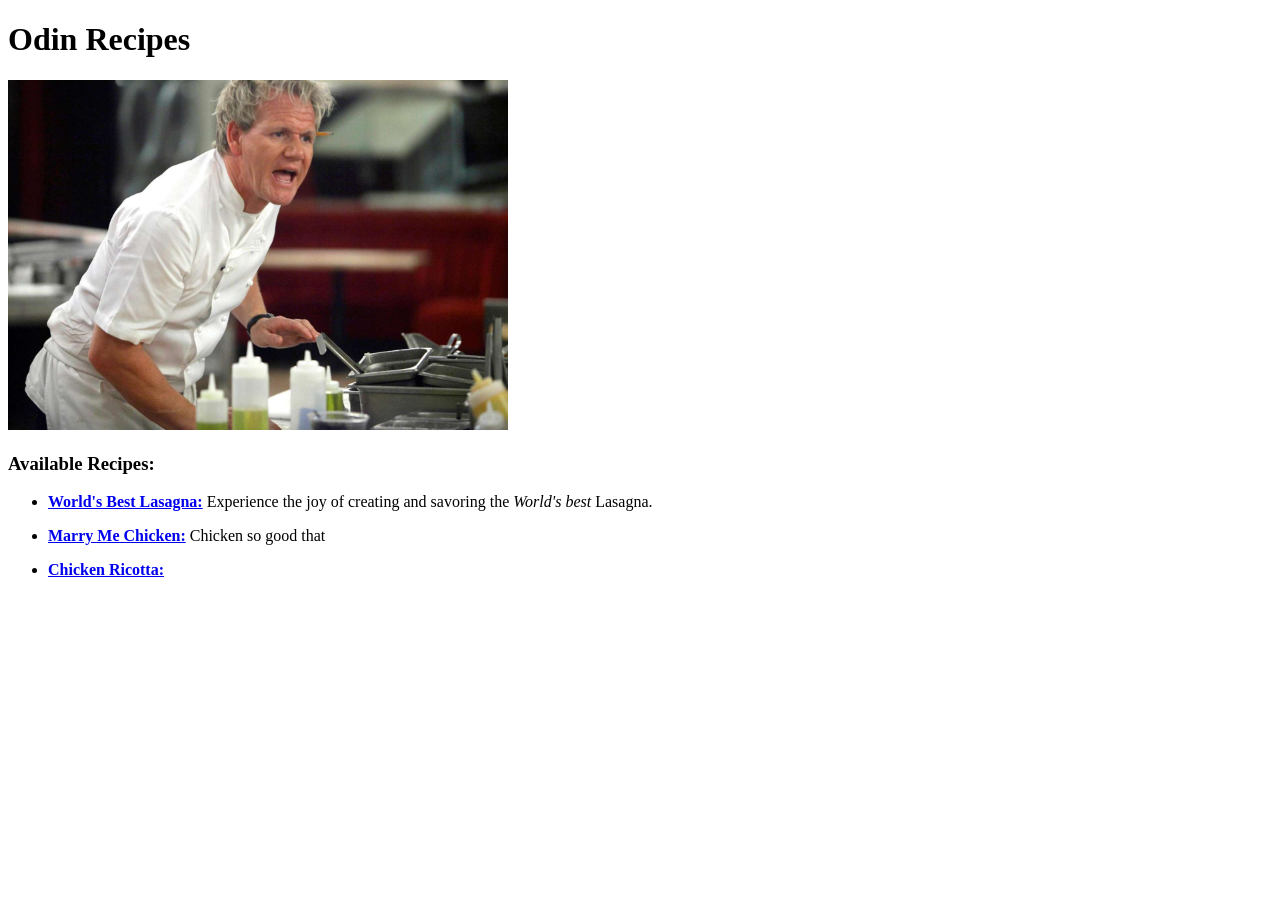
==== index.html @ c7b01594 "Alter index page by changing layout/image" ====
<!DOCTYPE html>
<html lang="en">

<head>
    <meta charset="UTF-8">
    <meta name="viewport" content="width=device-width, initial-scale=1.0">
    <title>Recipes</title>
</head>

<body>
    <h1>Odin Recipes</h1>
    <img src="./images/gordon.jpg" alt="Gordon" height="350" width="500">
    <h3>Available Recipes:</h3>
    <ul>
        <li><a href="./recipes/lasagna.html"><strong>World's Best Lasagna:</strong></a> Experience the joy of creating and savoring the <em>World's best</em> Lasagna.</li>
        <p></p>
        <li><a href="./recipes/mmchicken.html"><strong>Marry Me Chicken:</strong></a> Chicken so good that </li>
        <p></p>
        <li><a href="./recipes/ricotta.html"><strong>Chicken Ricotta:</strong></a></li>
    </ul>
</body>

</html>
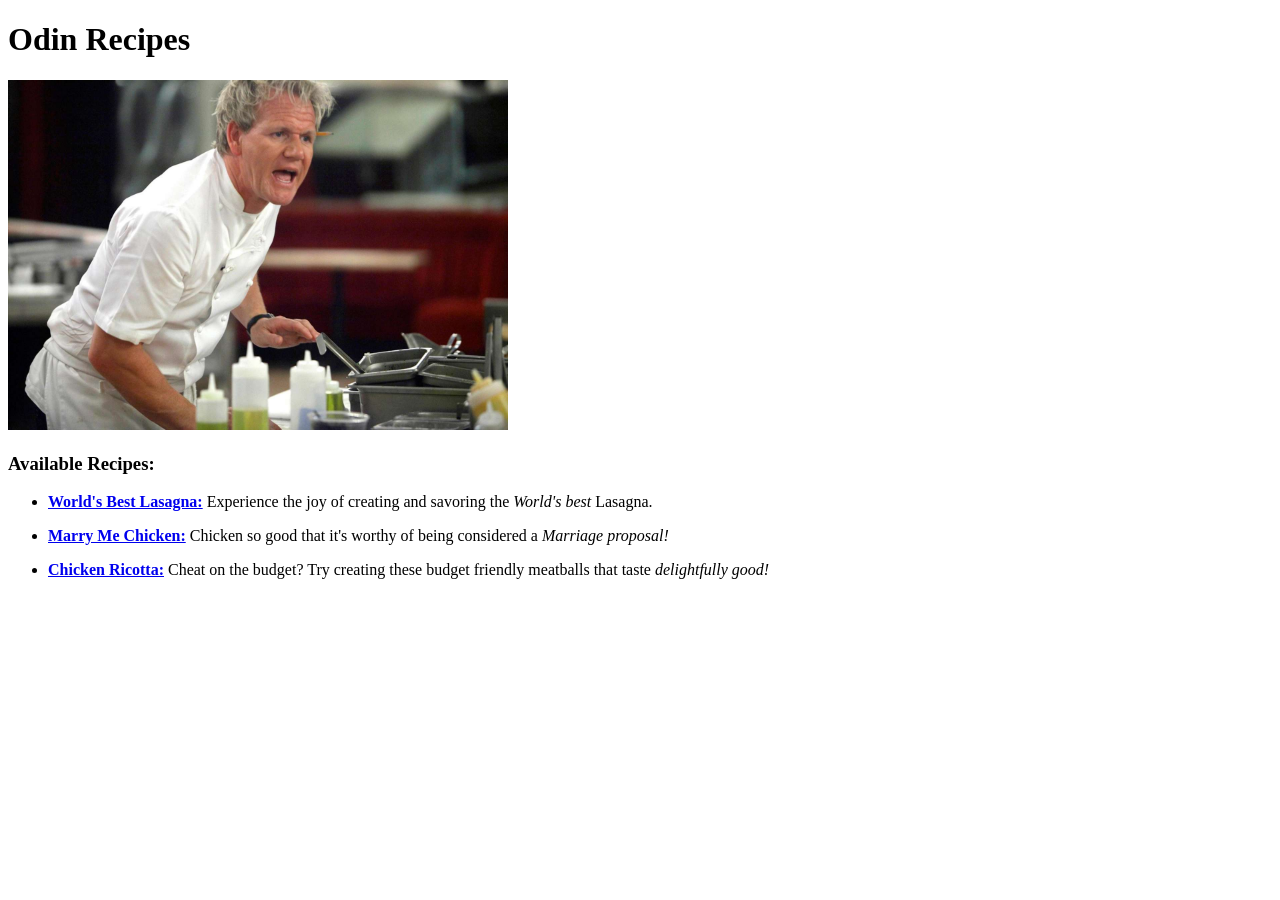
==== commit 0fa7343d: "Completed the unfinished descriptions" ====
--- a/index.html
+++ b/index.html
@@ -14,9 +14,9 @@
     <ul>
         <li><a href="./recipes/lasagna.html"><strong>World's Best Lasagna:</strong></a> Experience the joy of creating and savoring the <em>World's best</em> Lasagna.</li>
         <p></p>
-        <li><a href="./recipes/mmchicken.html"><strong>Marry Me Chicken:</strong></a> Chicken so good that </li>
+        <li><a href="./recipes/mmchicken.html"><strong>Marry Me Chicken:</strong></a> Chicken so good that it's worthy of being considered a <em>Marriage proposal!</em> </li>
         <p></p>
-        <li><a href="./recipes/ricotta.html"><strong>Chicken Ricotta:</strong></a></li>
+        <li><a href="./recipes/ricotta.html"><strong>Chicken Ricotta:</strong></a> Cheat on the budget? Try creating these budget friendly meatballs that taste <em>delightfully good!</em></li>
     </ul>
 </body>
 
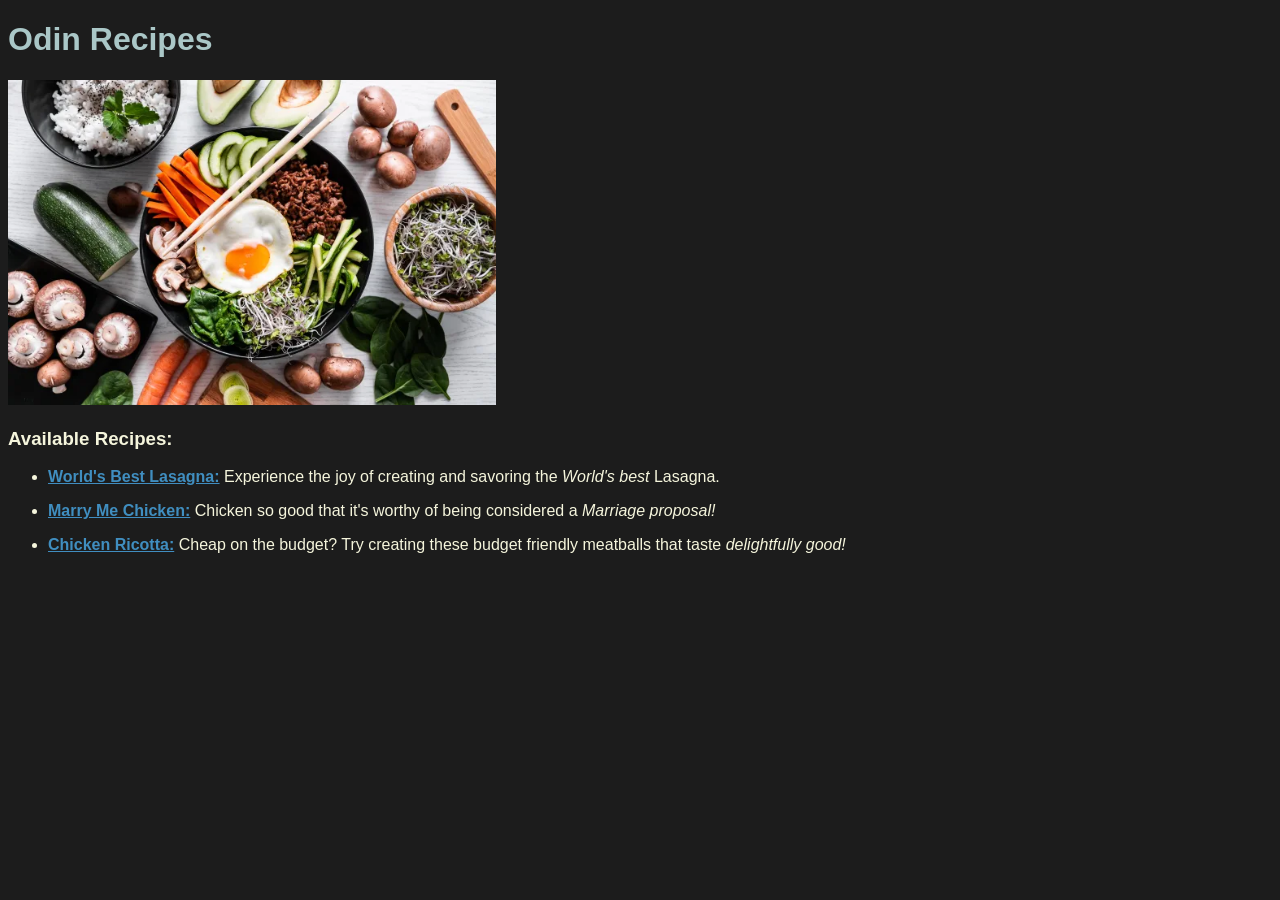
==== commit 36f118c8: "Added CSS elements" ====
--- a/index.html
+++ b/index.html
@@ -5,18 +5,19 @@
     <meta charset="UTF-8">
     <meta name="viewport" content="width=device-width, initial-scale=1.0">
     <title>Recipes</title>
+    <link rel="stylesheet" href="styles.css">
 </head>
 
-<body>
-    <h1>Odin Recipes</h1>
-    <img src="./images/gordon.jpg" alt="Gordon" height="350" width="500">
+<body id="main">
+    <h1 id="mainh1">Odin Recipes</h1>
+    <img src="./images/recipe.webp" alt="Gordon" height="325">
     <h3>Available Recipes:</h3>
     <ul>
         <li><a href="./recipes/lasagna.html"><strong>World's Best Lasagna:</strong></a> Experience the joy of creating and savoring the <em>World's best</em> Lasagna.</li>
         <p></p>
         <li><a href="./recipes/mmchicken.html"><strong>Marry Me Chicken:</strong></a> Chicken so good that it's worthy of being considered a <em>Marriage proposal!</em> </li>
         <p></p>
-        <li><a href="./recipes/ricotta.html"><strong>Chicken Ricotta:</strong></a> Cheat on the budget? Try creating these budget friendly meatballs that taste <em>delightfully good!</em></li>
+        <li><a href="./recipes/ricotta.html"><strong>Chicken Ricotta:</strong></a> Cheap on the budget? Try creating these budget friendly meatballs that taste <em>delightfully good!</em></li>
     </ul>
 </body>
 
--- a/styles.css
+++ b/styles.css
@@ -0,0 +1,22 @@
+#main {
+    color: beige;
+    background-color: rgba(0, 0, 0, 0.89);
+    font-family: Arial, Helvetica, sans-serif;
+}
+
+#lasagna,#mmchicken,#ricotta {
+    color: rgba(243, 193, 135, 0.89);
+    background-color: rgba(0, 0, 0, 0.89);
+    font-family: Arial, Helvetica, sans-serif;
+}
+
+#mainh1 {
+    color: rgba(208, 245, 245, 0.788);
+}
+
+#lasagnah1,#mmh1,#ricottah1 {
+    color: rgb(255, 109, 109);
+}
+a {
+    color: rgba(74, 172, 236, 0.788);
+}
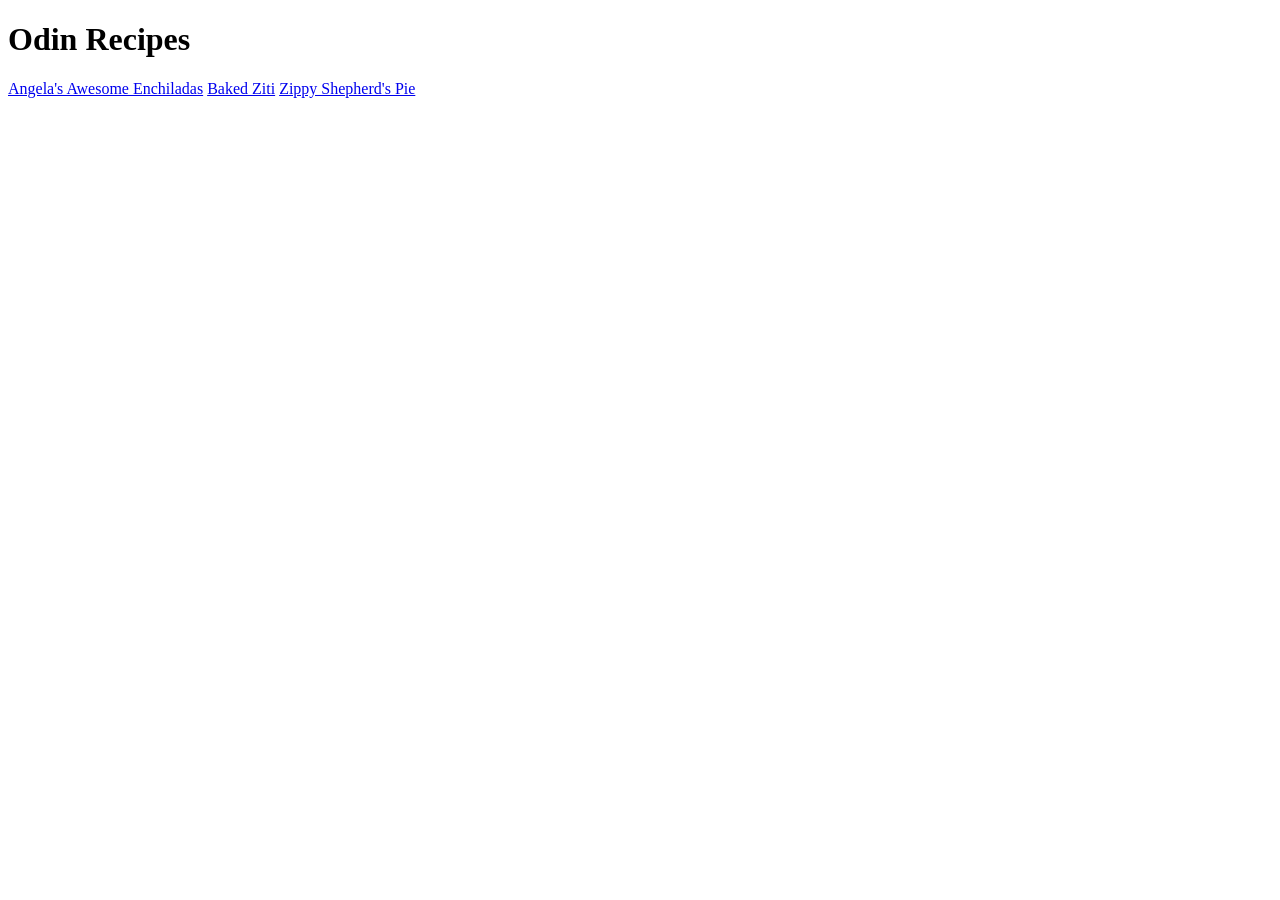
==== commit 2e131195: "Set up basic structure" ====
--- a/index.html
+++ b/index.html
@@ -1,24 +1,14 @@
 <!DOCTYPE html>
 <html lang="en">
-
 <head>
     <meta charset="UTF-8">
     <meta name="viewport" content="width=device-width, initial-scale=1.0">
-    <title>Recipes</title>
-    <link rel="stylesheet" href="styles.css">
+    <title>Odin Recipes</title>
 </head>
-
-<body id="main">
-    <h1 id="mainh1">Odin Recipes</h1>
-    <img src="./images/recipe.webp" alt="Gordon" height="325">
-    <h3>Available Recipes:</h3>
-    <ul>
-        <li><a href="./recipes/lasagna.html"><strong>World's Best Lasagna:</strong></a> Experience the joy of creating and savoring the <em>World's best</em> Lasagna.</li>
-        <p></p>
-        <li><a href="./recipes/mmchicken.html"><strong>Marry Me Chicken:</strong></a> Chicken so good that it's worthy of being considered a <em>Marriage proposal!</em> </li>
-        <p></p>
-        <li><a href="./recipes/ricotta.html"><strong>Chicken Ricotta:</strong></a> Cheap on the budget? Try creating these budget friendly meatballs that taste <em>delightfully good!</em></li>
-    </ul>
+<body>
+    <h1>Odin Recipes</h1>
+    <a href="recipes/enchiladas.html">Angela's Awesome Enchiladas</a>
+    <a href="recipes/ziti.html">Baked Ziti</a>
+    <a href="recipes/shepherds-pie.html">Zippy Shepherd's Pie</a>
 </body>
-
 </html>
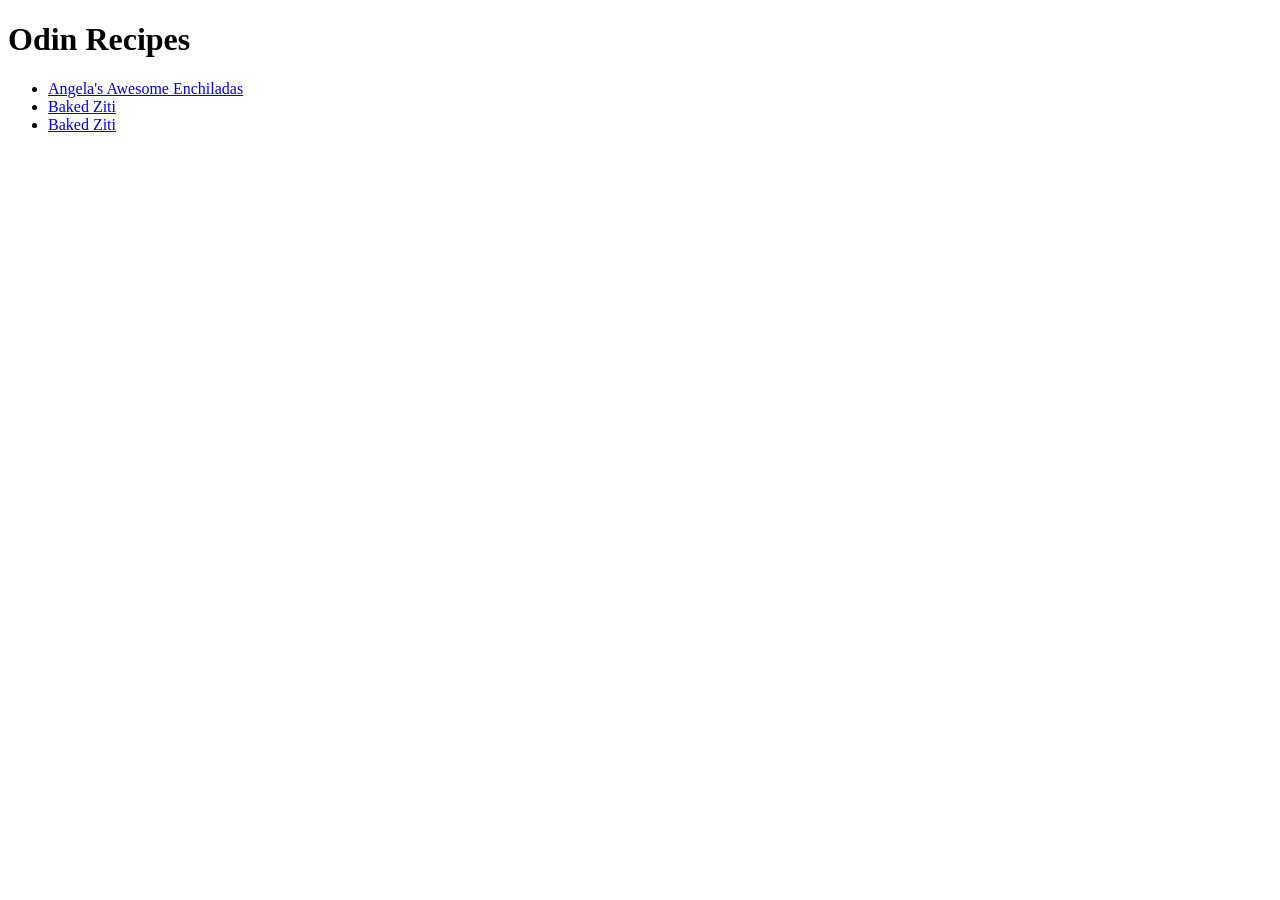
==== commit d43e8de1: "Change layout of index page" ====
--- a/index.html
+++ b/index.html
@@ -7,8 +7,10 @@
 </head>
 <body>
     <h1>Odin Recipes</h1>
-    <a href="recipes/enchiladas.html">Angela's Awesome Enchiladas</a>
-    <a href="recipes/ziti.html">Baked Ziti</a>
-    <a href="recipes/shepherds-pie.html">Zippy Shepherd's Pie</a>
+    <ul>
+        <li><a href="recipes/enchiladas.html">Angela's Awesome Enchiladas</a></li>
+        <li><a href="recipes/ziti.html">Baked Ziti</a></li>
+        <li><a href="recipes/ziti.html">Baked Ziti</a></li>
+    </ul>
 </body>
 </html>
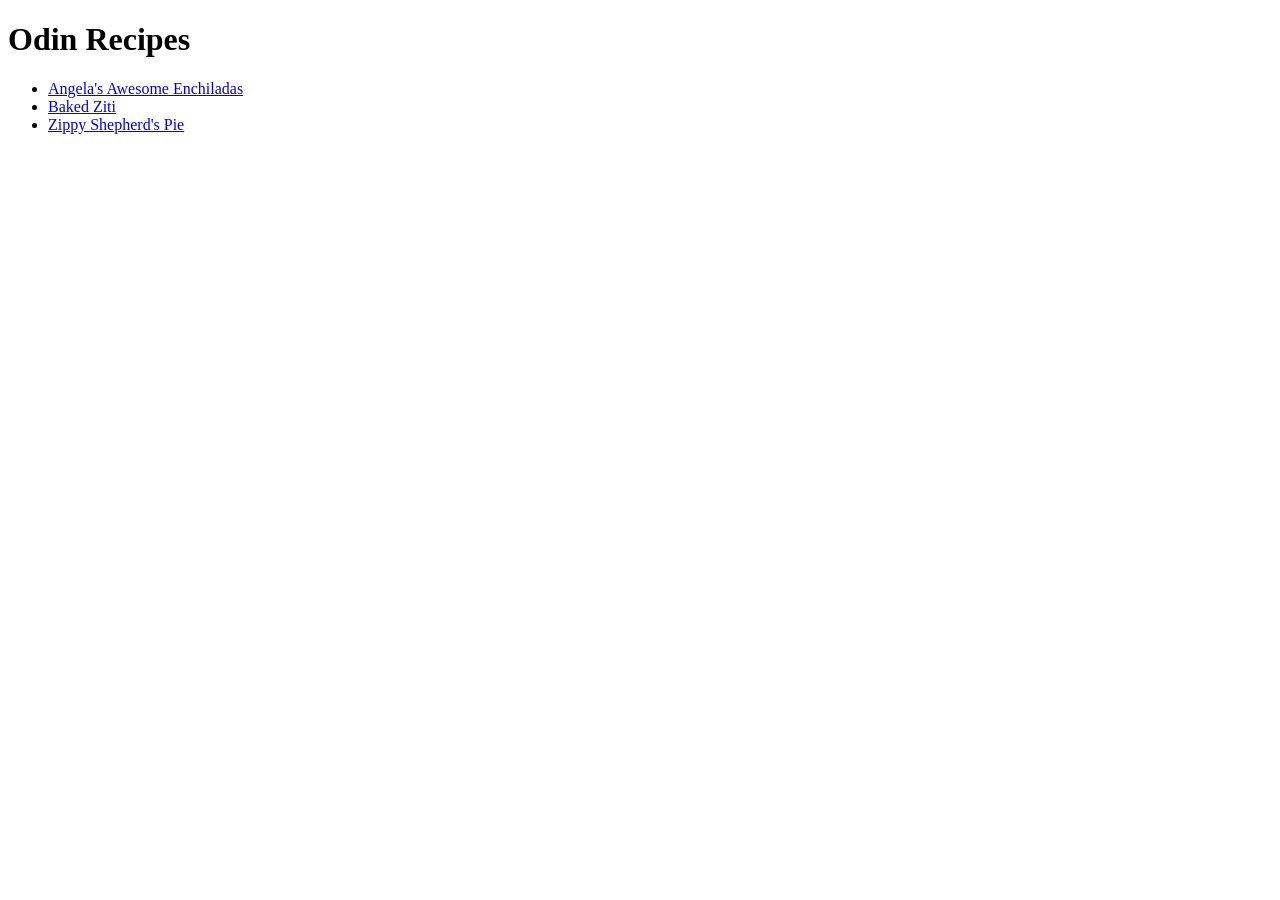
==== commit 3c6075f0: "Fix the layout of index page" ====
--- a/index.html
+++ b/index.html
@@ -10,7 +10,7 @@
     <ul>
         <li><a href="recipes/enchiladas.html">Angela's Awesome Enchiladas</a></li>
         <li><a href="recipes/ziti.html">Baked Ziti</a></li>
-        <li><a href="recipes/ziti.html">Baked Ziti</a></li>
+        <li><a href="recipes/shepherds-pie.html.html">Zippy Shepherd's Pie</a></li>
     </ul>
 </body>
 </html>
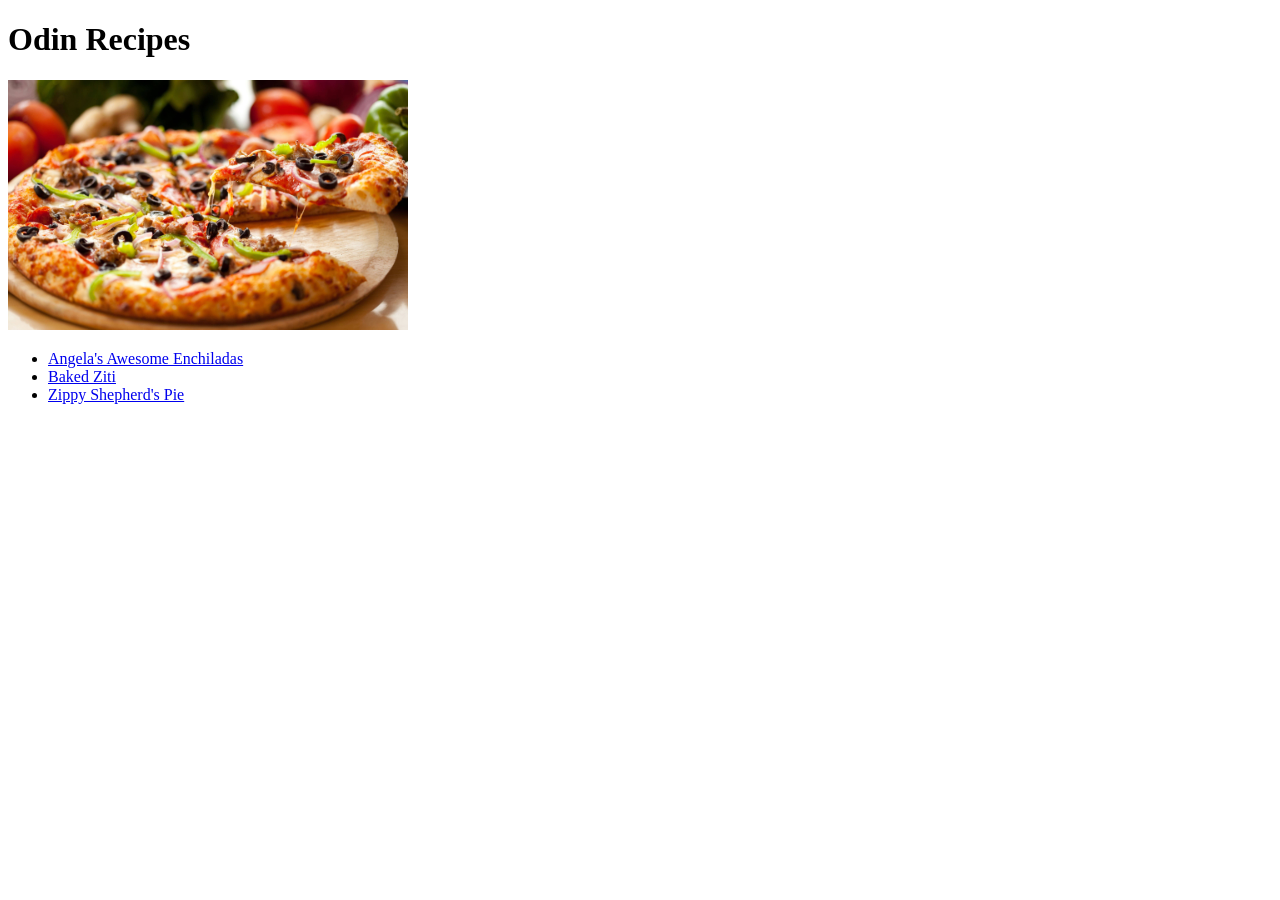
==== commit a594ad21: "Add image for index page" ====
--- a/index.html
+++ b/index.html
@@ -7,10 +7,11 @@
 </head>
 <body>
     <h1>Odin Recipes</h1>
+    <img src="images/pizza.jpg" style="height: 600; width: 400px;">
     <ul>
         <li><a href="recipes/enchiladas.html">Angela's Awesome Enchiladas</a></li>
         <li><a href="recipes/ziti.html">Baked Ziti</a></li>
-        <li><a href="recipes/shepherds-pie.html.html">Zippy Shepherd's Pie</a></li>
+        <li><a href="recipes/shepherds-pie.html">Zippy Shepherd's Pie</a></li>
     </ul>
 </body>
 </html>
